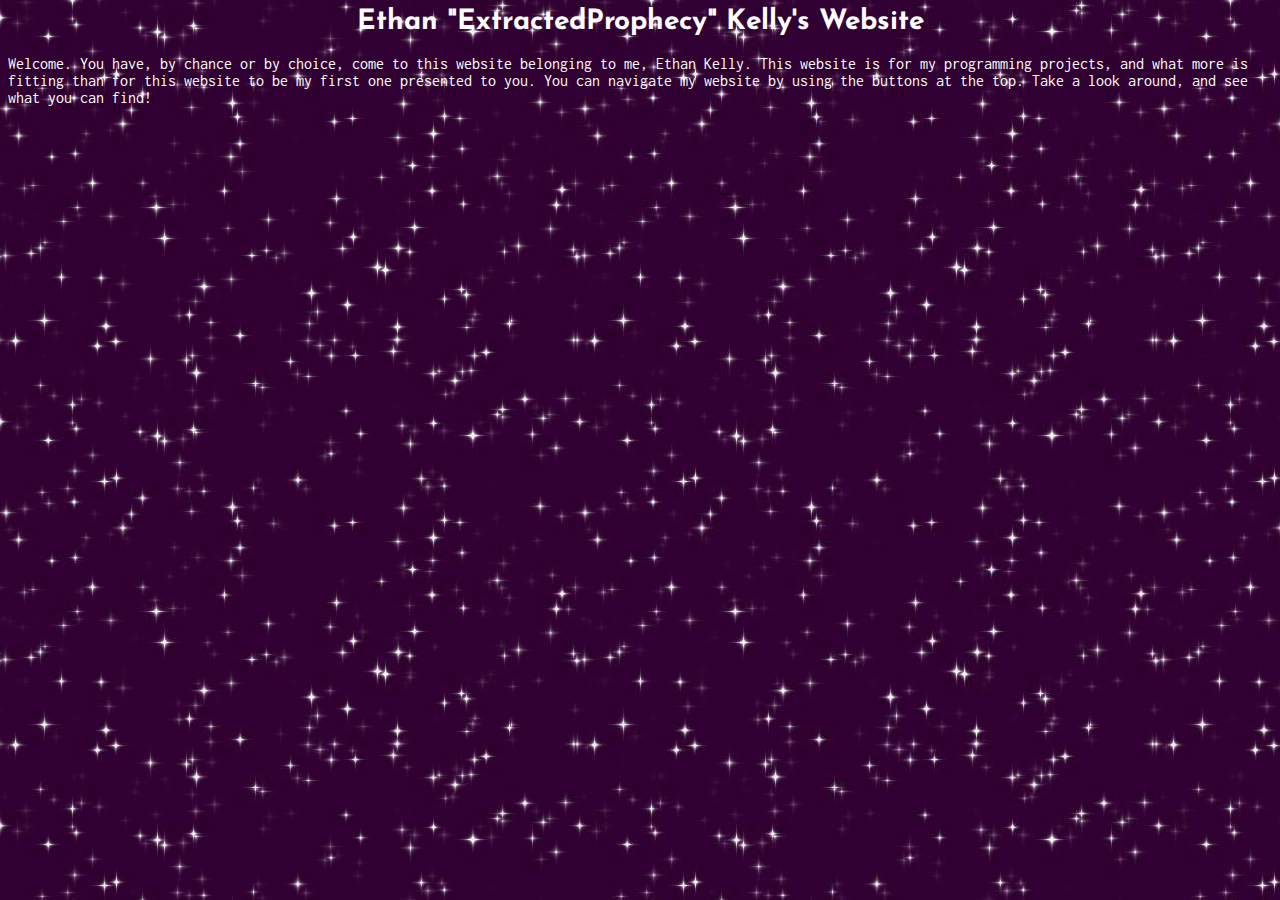
==== index.html @ 78be3fd6 "Basic HTML Files" ====
<!DOCTYPE>
<html>

  <head>
    <link href="https://fonts.googleapis.com/css?family=Josefin+Sans" rel="stylesheet">
    <link rel="stylesheet" type="text/css" href="style.css">
    <link href='https://fonts.googleapis.com/css?family=Lato:300,400,700' rel='stylesheet' type='text/css'>
    <link href="https://fonts.googleapis.com/css?family=Inconsolata" rel="stylesheet">
    <title>Ethan Kelly's Website</title>
  </head>

  <body>
    <h1 class="TACenter FS28 FFJosefin WhiteFont">
      Ethan "ExtractedProphecy" Kelly's Website
    </h1>
    <p class="FFInconsolota WhiteFont">
      Welcome. You have, by chance or by choice, come to this website belonging to me, Ethan Kelly. This website is for my programming projects, and what more is fitting than for this website to be my first one presented to you. You can navigate my website by using the buttons at the top. Take a look around, and see what you can find!
    </p>
  
  </body>

</html>
---- style.css ----
.WhiteFont
{
  color: white;
}
.TACenter {
  text-align: center;
}
.FS28
{
  font-size: 28px;
}
.FFJosefin
{
  font-family: 'Josefin Sans', sans-serif;
}
.FFInconsolota
{
  font-family: 'Inconsolata', monospace;
}

/* This is the cool background */

body
{
  background-image: url("StarNight.jpg");
}
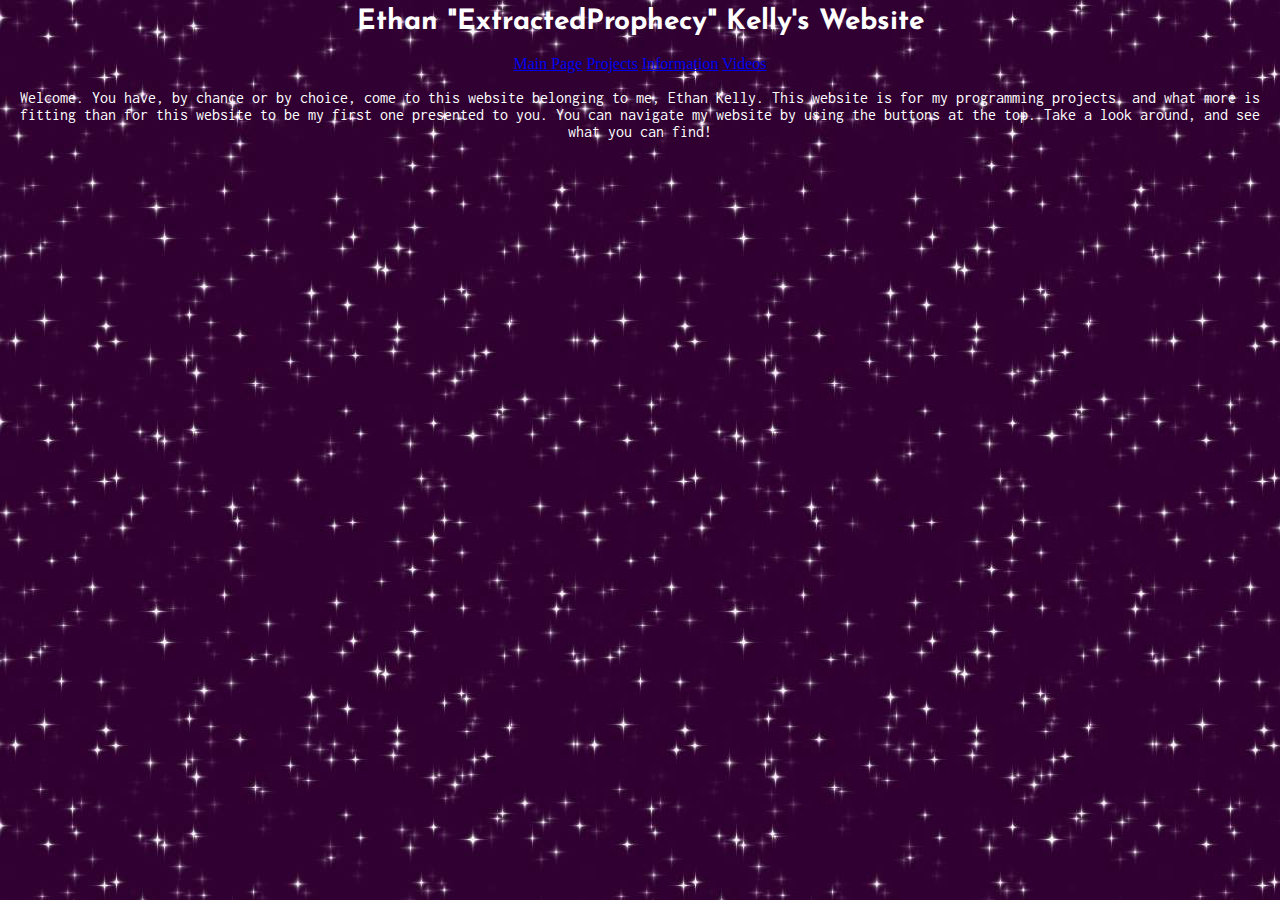
==== commit 65c5bad9: "Added Files" ====
--- a/index.html
+++ b/index.html
@@ -2,8 +2,8 @@
 <html>
 
   <head>
+    <link rel="stylesheet" type="text/css" href="style.css">
     <link href="https://fonts.googleapis.com/css?family=Josefin+Sans" rel="stylesheet">
-    <link rel="stylesheet" type="text/css" href="style.css">
     <link href='https://fonts.googleapis.com/css?family=Lato:300,400,700' rel='stylesheet' type='text/css'>
     <link href="https://fonts.googleapis.com/css?family=Inconsolata" rel="stylesheet">
     <title>Ethan Kelly's Website</title>
@@ -13,10 +13,20 @@
     <h1 class="TACenter FS28 FFJosefin WhiteFont">
       Ethan "ExtractedProphecy" Kelly's Website
     </h1>
-    <p class="FFInconsolota WhiteFont">
+    
+    <!-- This is the section that will be on the top of every page -->
+      <div class="marginNorm TACenter topSection">
+        <a class="TDNone button" href="index.html">Main Page</a>
+        <a class="TDNone button" href="projects.html">Projects</a>
+        <a class="TDNone button" href="information.html">Information</a>
+        <a class="TDNone button" href="videos.html">Videos</a>
+      </div>
+    
+    <div class="TACenter">
+    <p class="TACenter FFInconsolota WhiteFont" id="informationparagraph">
       Welcome. You have, by chance or by choice, come to this website belonging to me, Ethan Kelly. This website is for my programming projects, and what more is fitting than for this website to be my first one presented to you. You can navigate my website by using the buttons at the top. Take a look around, and see what you can find!
     </p>
-  
+    </div>
   </body>
 
 </html>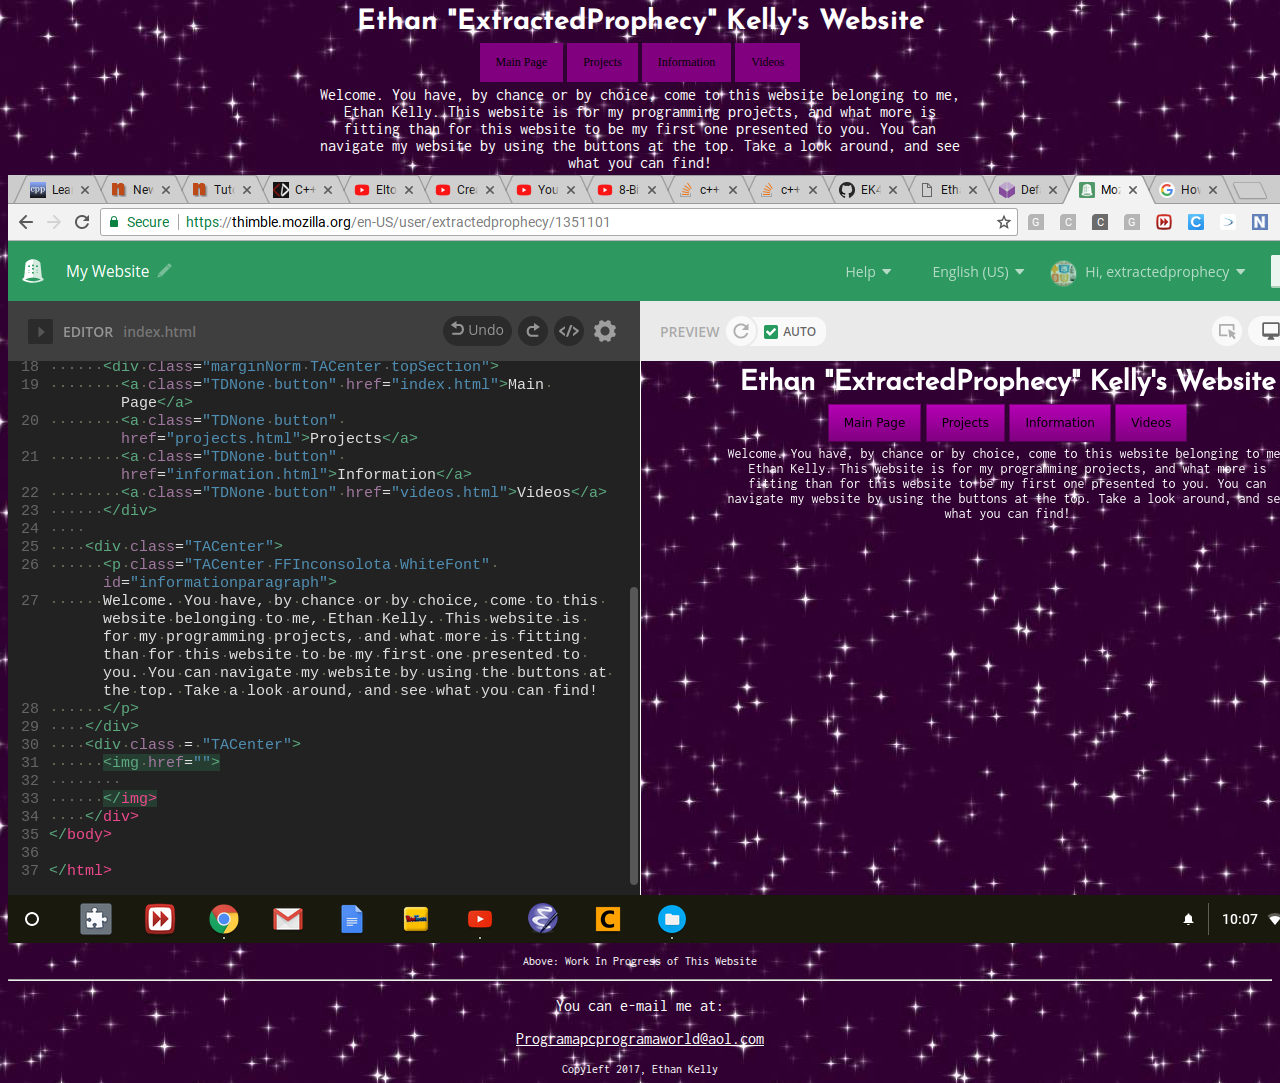
==== commit 981e381e: "Changes" ====
--- a/index.html
+++ b/index.html
@@ -22,11 +22,22 @@
         <a class="TDNone button" href="videos.html">Videos</a>
       </div>
     
-    <div class="TACenter">
-    <p class="TACenter FFInconsolota WhiteFont" id="informationparagraph">
+    <div class="TACenter FFInconsolota WhiteFont">
+      <p class="TACenter FFInconsolota WhiteFont" id="informationparagraph">
       Welcome. You have, by chance or by choice, come to this website belonging to me, Ethan Kelly. This website is for my programming projects, and what more is fitting than for this website to be my first one presented to you. You can navigate my website by using the buttons at the top. Take a look around, and see what you can find!
-    </p>
-    </div>
-  </body>
-
+      </p>
+      <img src="ProgramExample.png" id="ProjectImage">
+      </img>
+      <p class="FS12">
+        Above: Work In Progress of This Website
+      </p>
+  <hr>
+  <p>You can e-mail me at:</p>
+  <p>
+    <a href="programapcprogramaworld@aol.com" class="WhiteFont">Programapcprogramaworld@aol.com</a>
+  </p>
+  </div>
+  <footer class="WhiteFont FS12 FFInconsolota TACenter">Copyleft 2017, Ethan Kelly
+  </footer>
+</body>
 </html>--- a/style.css
+++ b/style.css
@@ -4,6 +4,11 @@
 }
 .TACenter {
   text-align: center;
+  margin: 0.25em auto
+}
+.TDNone
+{
+  text-decoration: none;
 }
 .FS28
 {
@@ -17,7 +22,41 @@
 {
   font-family: 'Inconsolata', monospace;
 }
-
+#informationparagraph
+{
+  width: 40em;
+}
+.text-decor-none
+{
+  text-decoration: none;
+}
+.FS12
+{
+  font-size: 12px;
+}
+.button {
+  background-color: purple;
+  border: none;
+  color: white;
+  padding: 12px 16px;
+  text-align: center;
+  text-decoration: none;
+  display: inline-block;
+  font-size: 12px;
+  cursor: pointer;
+  margin: auto;
+}
+.button:hover
+{
+  background-color: #8B008B;
+}
+a.button {
+  -webkit-appearance: button;
+  -moz-appearance: button;
+  appearance: button;
+  text-decoration: none;
+  color: initial;
+}
 /* This is the cool background */
 
 body
